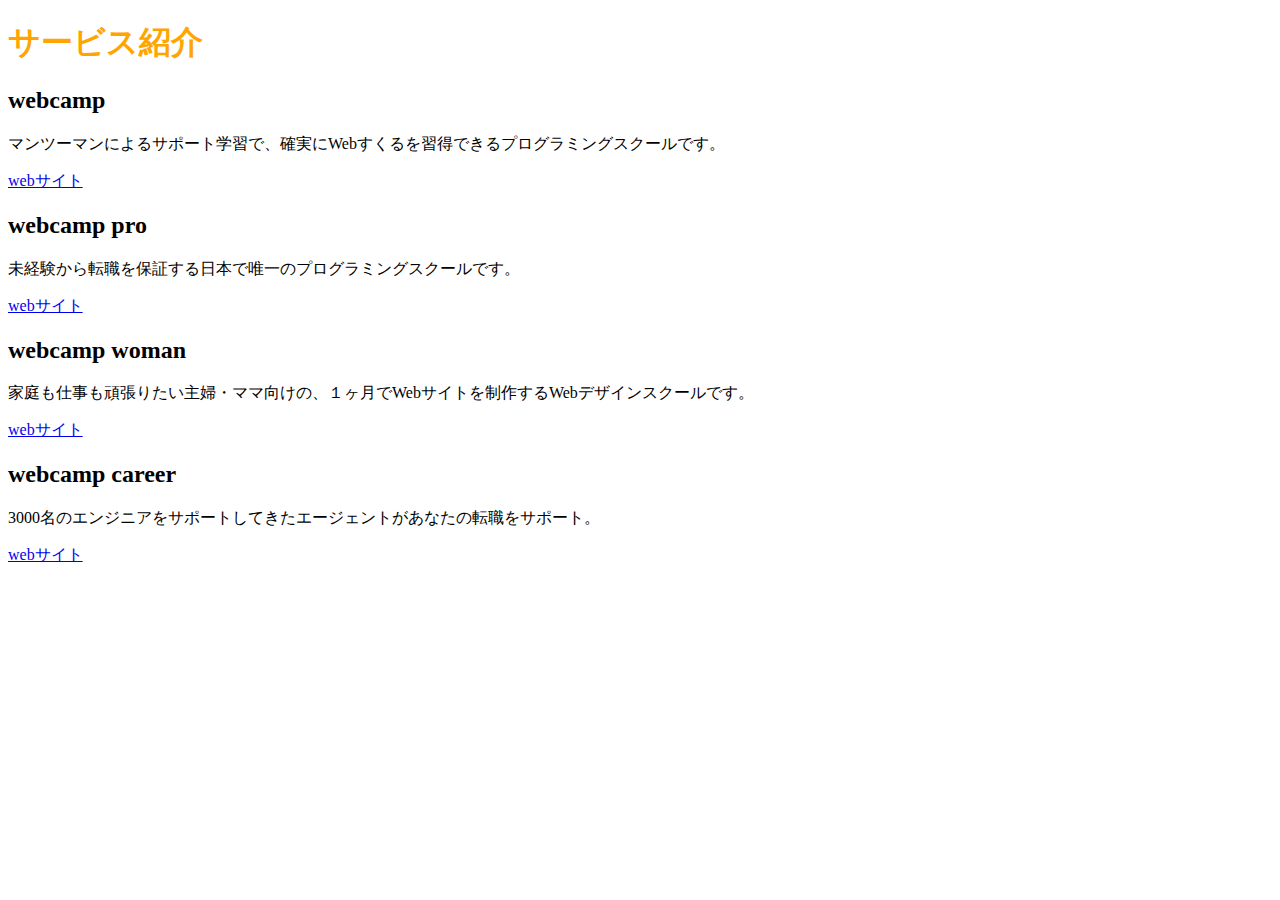
==== index.html @ ece07726 "[Finish]1-2" ====
<!DOCTYPE html>
<html lang="ja">
  <head>
    <meta charset="UTF-8" />
    <link rel="stylesheet" href="style.css" />
    <title>2-1</title>
  </head>
  <body>
    <h1>サービス紹介</h1>
    <h2>webcamp</h2>
    <p>マンツーマンによるサポート学習で、確実にWebすくるを習得できるプログラミングスクールです。</p>
    <a href="index.html">webサイト</a>
    <h2>webcamp pro</h2>
    <p>未経験から転職を保証する日本で唯一のプログラミングスクールです。</p>
    <a href="index.html">webサイト</a>
    <h2>webcamp woman</h2>
    <p>家庭も仕事も頑張りたい主婦・ママ向けの、１ヶ月でWebサイトを制作するWebデザインスクールです。</p>
    <a href="index.html">webサイト</a>
    <h2>webcamp career</h2>
    <p>3000名のエンジニアをサポートしてきたエージェントがあなたの転職をサポート。</p>
    <a href="index.html">webサイト</a>
  </body>
</html>
---- style.css ----
h1 {
  color: orange
}
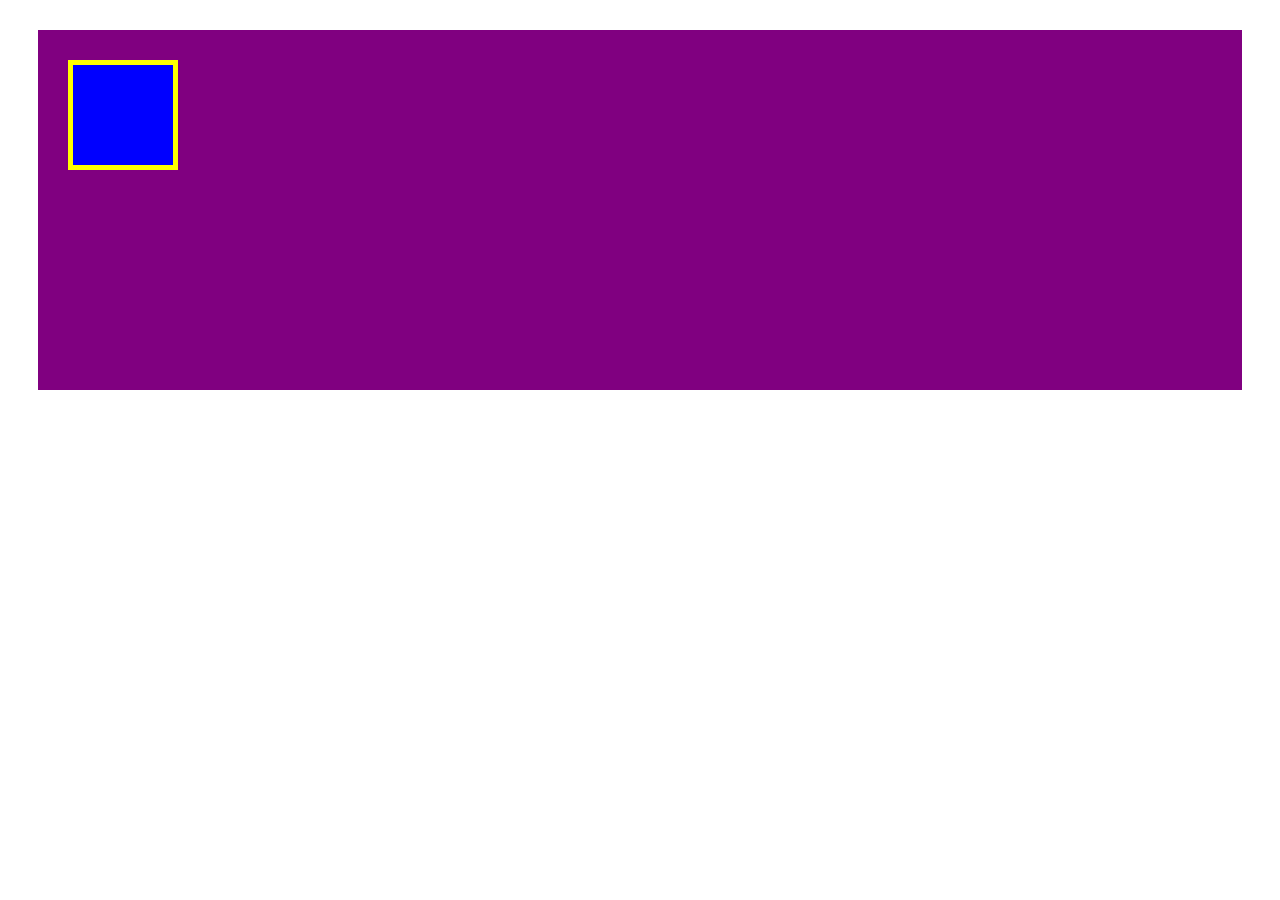
==== commit 945b9464: "[Finish]1-3" ====
--- a/index.html
+++ b/index.html
@@ -3,21 +3,12 @@
   <head>
     <meta charset="UTF-8" />
     <link rel="stylesheet" href="style.css" />
-    <title>2-1</title>
+    <title>BOX</title>
   </head>
   <body>
-    <h1>サービス紹介</h1>
-    <h2>webcamp</h2>
-    <p>マンツーマンによるサポート学習で、確実にWebすくるを習得できるプログラミングスクールです。</p>
-    <a href="index.html">webサイト</a>
-    <h2>webcamp pro</h2>
-    <p>未経験から転職を保証する日本で唯一のプログラミングスクールです。</p>
-    <a href="index.html">webサイト</a>
-    <h2>webcamp woman</h2>
-    <p>家庭も仕事も頑張りたい主婦・ママ向けの、１ヶ月でWebサイトを制作するWebデザインスクールです。</p>
-    <a href="index.html">webサイト</a>
-    <h2>webcamp career</h2>
-    <p>3000名のエンジニアをサポートしてきたエージェントがあなたの転職をサポート。</p>
-    <a href="index.html">webサイト</a>
+<div class="box1">
+<div class="box2"></div>
+</div>
   </body>
 </html>
+
--- a/style.css
+++ b/style.css
@@ -1,3 +1,15 @@
-h1 {
-  color: orange
+
+.box1 {
+  weight: 300px;
+  height: 300px;
+  background-color: purple;
+  margin: 30px;
+  padding: 30px;
+}
+
+.box2 {
+  width: 100px;
+  height: 100px;
+  background-color: blue;
+  border: 5px solid yellow;
 }